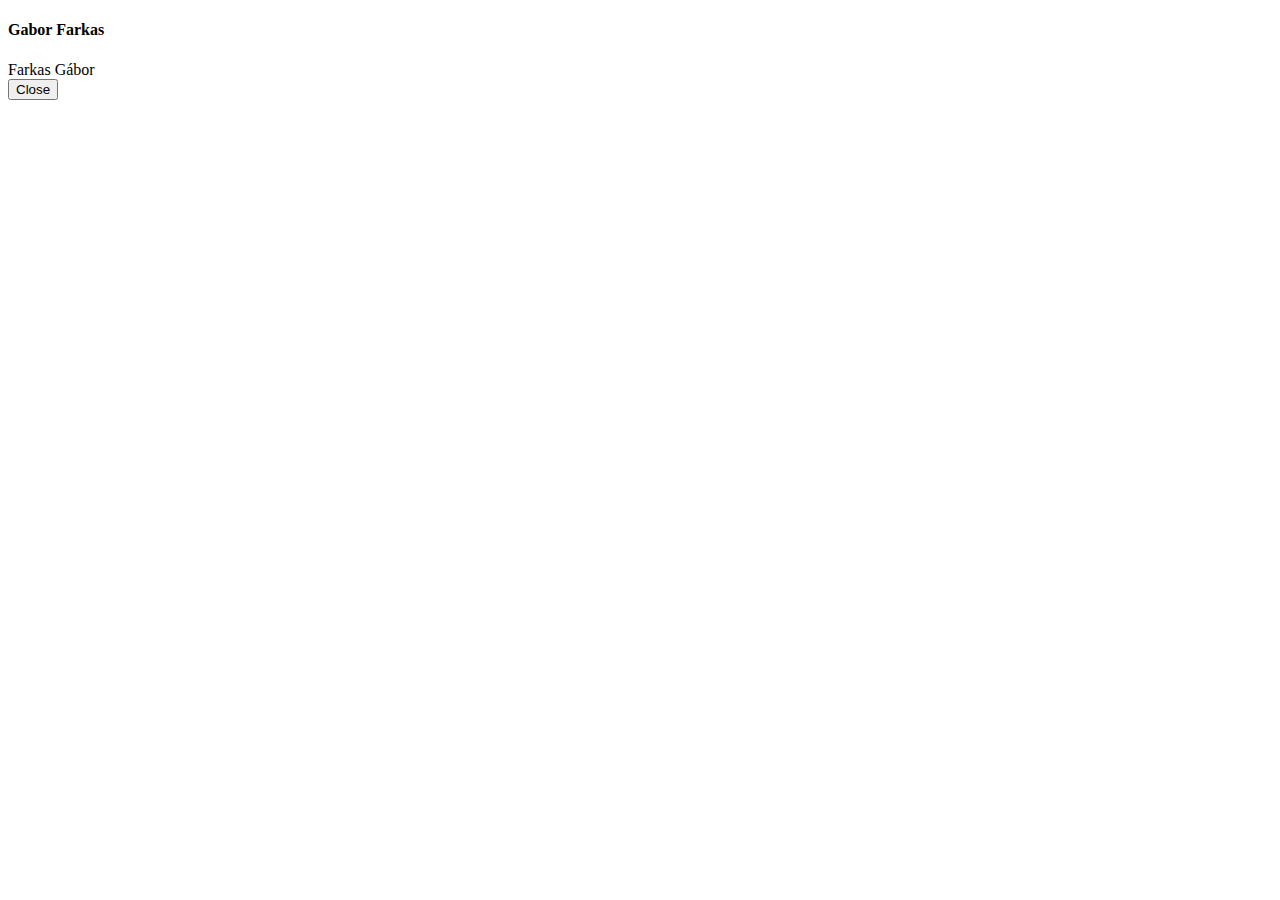
==== src/main/resources/templates/fragments/aboutMe.html @ 42dd19ad "1.1 view" ====
<!DOCTYPE html>
<html lang="en" xmlns:th="http://www.thymeleaf.org">
<head><title>aboutMe</title></head>
<body>
<div th:fragment="aboutMe">
    <!-- Modal -->
    <div aria-labelledby="myModalLabel" class="modal fade" id="aboutMeModal" role="dialog" tabindex="-1">
        <div class="modal-dialog" role="document">
            <div class="modal-content">
                <div class="modal-header">
                    <h4 class="modal-title" id="myModalLabel">Gabor Farkas</h4>
                </div>
                <div class="modal-body">
                    Farkas Gábor
                </div>
                <div class="modal-footer">
                    <button class="btn btn-primary" data-dismiss="modal" type="button">Close</button>
                </div>
            </div>
        </div>
    </div>
</div>
</body>
</html>
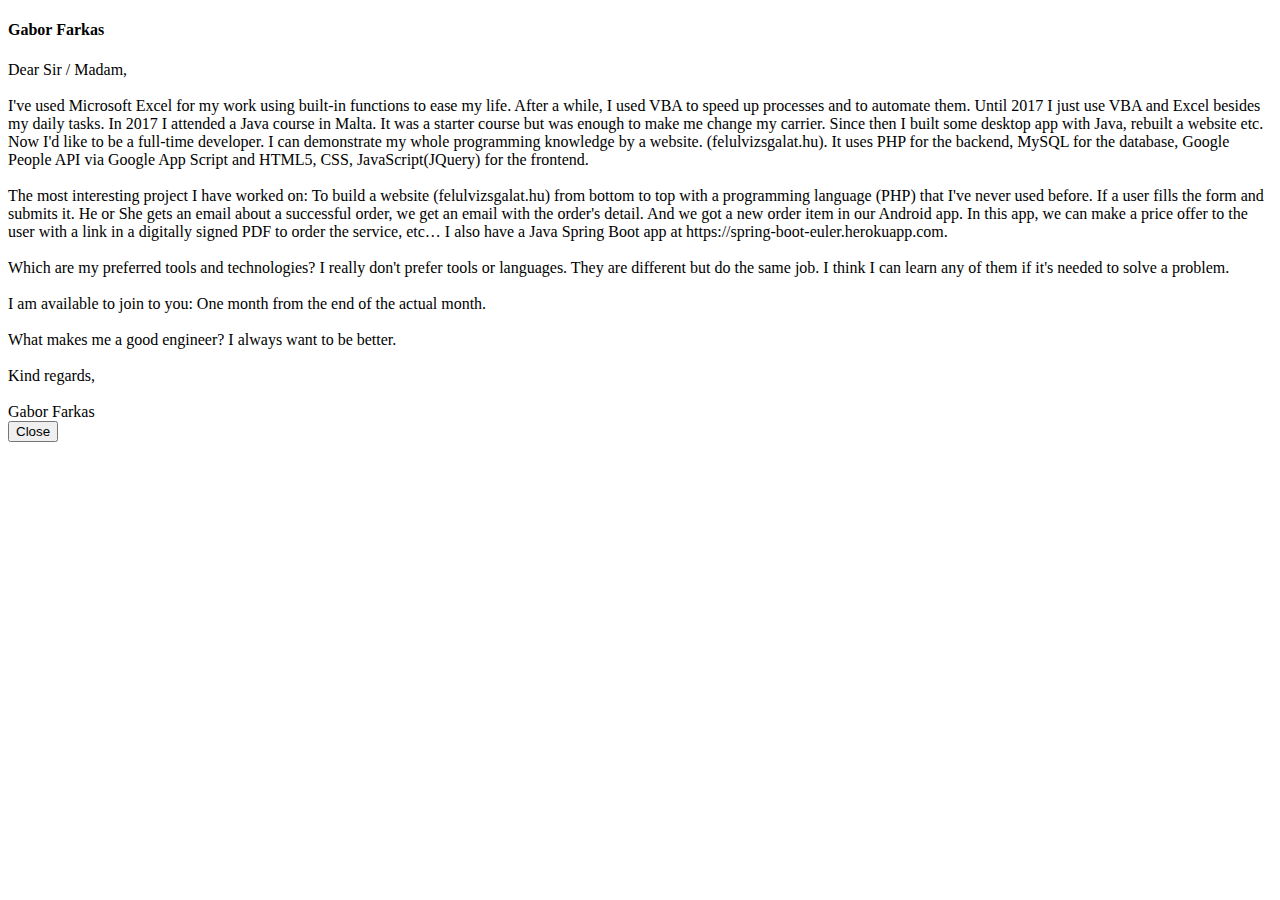
==== commit 5af6911a: "Adding Button Functionalities 1.1" ====
--- a/src/main/resources/templates/fragments/aboutMe.html
+++ b/src/main/resources/templates/fragments/aboutMe.html
@@ -11,7 +11,29 @@
                     <h4 class="modal-title" id="myModalLabel">Gabor Farkas</h4>
                 </div>
                 <div class="modal-body">
-                    Farkas Gábor
+                    Dear Sir / Madam,
+                    <br><br>
+
+                    I've used Microsoft Excel for my work using built-in functions to ease my life. After a while, I used VBA to speed up processes and to automate them. Until 2017 I just use VBA and Excel besides my daily tasks. In 2017 I attended a Java course in Malta. It was a starter course but was enough to make me change my carrier. Since then I built some desktop app with Java, rebuilt a website etc. Now I'd like to be a full-time developer. I can demonstrate my whole programming knowledge by a website. (felulvizsgalat.hu). It uses PHP for the backend, MySQL for the database, Google People API via Google App Script and HTML5, CSS, JavaScript(JQuery) for the frontend.
+                    <br><br>
+                    The most interesting project I have worked on:
+                    To build a website (felulvizsgalat.hu) from bottom to top with a programming language (PHP) that I've never used before.  If a user fills the form and submits it. He or She gets an email about a successful order, we get an email with the order's detail. And we got a new order item in our Android app. In this app, we can make a price offer to the user with a link in a digitally signed PDF to order the service, etc…
+                    I also have a Java Spring Boot app at https://spring-boot-euler.herokuapp.com.
+                    <br><br>
+                    Which are my preferred tools and technologies?
+                    I really don't prefer tools or languages. They are different but do the same job.
+                    I think I can learn any of them if it's needed to solve a problem.
+                    <br><br>
+                    I am available to join to you:
+                    One month from the end of the actual month.
+                    <br><br>
+                    What makes me a good engineer?
+                    I always want to be better.
+                    <br><br>
+                    Kind regards,
+                    <br><br>
+                    Gabor Farkas
+
                 </div>
                 <div class="modal-footer">
                     <button class="btn btn-primary" data-dismiss="modal" type="button">Close</button>
